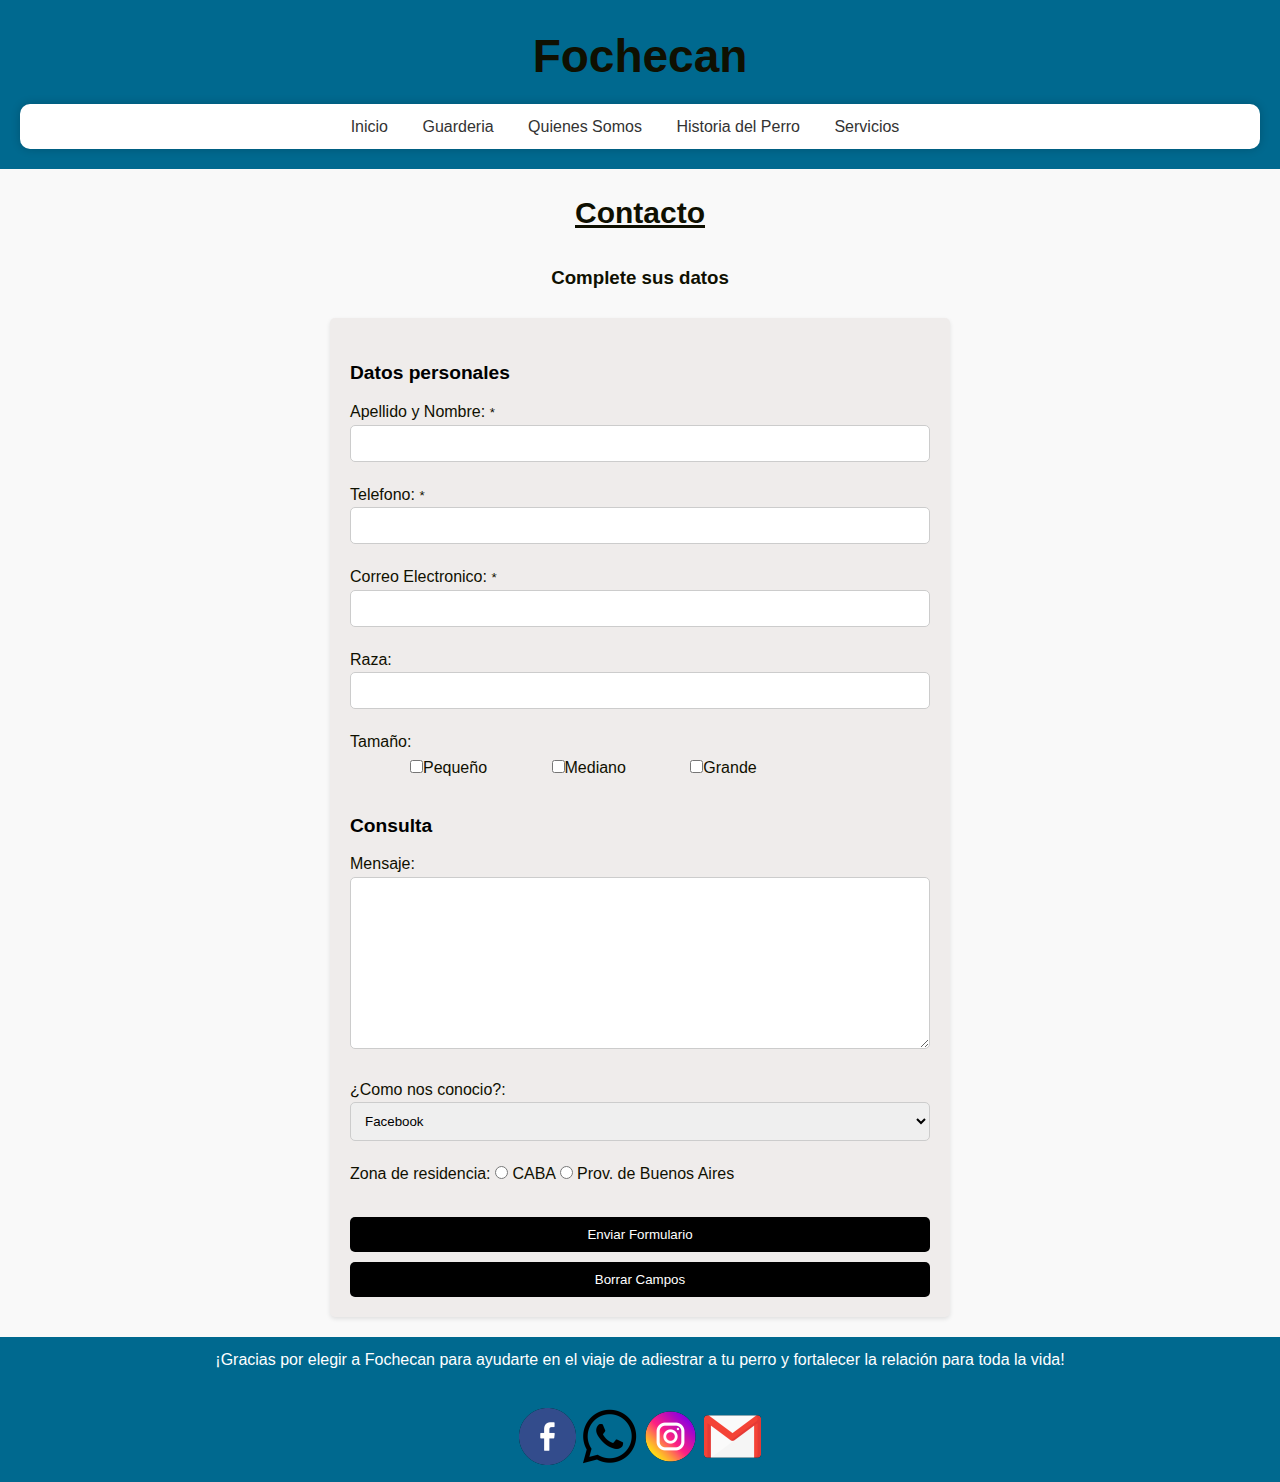
==== Pages/Contactos.html @ 6656d1fd "cambios en index, contacto, head de todas las pag" ====
<!DOCTYPE html>
<html lang="en">
<head>
    <meta charset="UTF-8">
    <meta name="viewport" content="width=device-width, initial-scale=1.0">
    <link rel="stylesheet" type="text/css" href="/Css/style.css" media="screen">
    <title>Contacto</title>
    <link rel="icon" href="/logo/icon.png">
    <!-- valido formulario ----------------->
    <script type="text/javascript">
         document.addEventListener("DOMContentLoaded", function () {
        const formulario = document.getElementById('formulario');
        const mensajeError = document.getElementById('mensajeError');

        formulario.addEventListener('submit', function (evento) {
        evento.preventDefault(); // Previene el envío del formulario para poder validarlo con Javascript

        let nombre = document.getElementById('nombre').value;
        let telefono = document.getElementById('telef').value;
        let email = document.getElementById('email').value;
        // let categoria = document.getElementById('categoria').value;
        // let terminos = document.getElementById('terminos').checked;

        // Validación de los campos
        if (nombre.trim() === '') {
            mensajeError.innerText = 'El campo nombre no puede estar vacío.';
            return;
        }

        if (telefono.trim() === '') {
            mensajeError.innerText = 'El campo telefono no puede estar vacío';
            return;
        }

        if (email.trim() === '') {
            mensajeError.innerText = 'El campo email no puede estar vacío';
            return;
        }

        if (!validarEmail(email)) {
            mensajeError.innerText = 'El formato del email no es válido';
            return;
        }

        mensajeError.innerText = '';
         alert('Formulario enviado con éxito!');
        formulario.submit();
        });

        function validarEmail(email) {
        const re = /^(([^<>()\[\]\\.,;:\s@"]+(\.[^<>()\[\]\\.,;:\s@"]+)*)|(".+"))@((\[[0-9]{1,3}\.[0-9]{1,3}\.[0-9]{1,3}\.[0-9]{1,3}])|(([a-zA-Z\-0-9]+\.)+[a-zA-Z]{2,}))$/;
        return re.test(String(email).toLowerCase());
        }
        });

    </script>
</head>
<body>    
    <header>
        <h1>Fochecan</h1>        
        <nav>
            <ul>
                <li><a href="../Index.html">Inicio</a></li>
                <li><a href="/Pages/Guarderia.html"target="_blank">Guarderia</a></li>
                <li><a href="/Pages/Quienes.html"target="_blank">Quienes Somos</a></li>
                <li><a href="/Pages/Historia.html"target="_blank">Historia del Perro</a></li>
                <li><a href="/Pages/Servicios.html"target="_blank">Servicios</a></li>
            </ul>
        </nav>
    </header>    
    <main>
        <h2>Contacto</h2> <br>
        <h3>Complete sus datos</h3> <br>
        <form action="" method="" id="formulario">
            <fieldset>
                <legend><b>Datos personales</b></legend>
                
                <label for="apellido y nombre">Apellido y Nombre: <small>*</small>
                    <input type="text" name="apellido y nombre" id="nombre" size="10" maxlength="30">
                </label>
                <label>
                    <label for="telefono">Telefono: <small>*</small>
                    <input type="text" name="telefono" id="telef" size="10" maxlength="25" >
                </label>
                <label>
                    <label for="correo electronico"> Correo Electronico: <small>*</small>
                        <input type="text" name="correoElecronico" id="email" size="10" maxlength="30">
                    </label>
                <label for="raza"> Raza:
                    <input type="text" name="raza" id="raza" size="10" maxlength="30">
                </label>
                <label for="tamaño" id="tamaño">Tamaño:
                        <br />
                    <input name="peque" type="checkbox" />Pequeño
                    
                    <input name="mediano" type="checkbox" />Mediano
    
                    <input name="grande" type="checkbox" />Grande
                </label>
            </fieldset>
            <fieldset>
                <legend><b>Consulta</b></legend>
                <label for="mensaje"> Mensaje:
                    <textarea name="mensaje" id="mensaje" cols="30" rows="10"></textarea>
                </label>
                <label for="conocio">¿Como nos conocio?:
                    <select name="conocio" id="conocio">
                        <option value="1">Facebook</option>
                        <option value="2">Instagram</option>
                        <option value="3">Google</option>
                        <option value="4">Recomendacion</option>
                        <option value="5">Otras Redes Sociales</option>
                    </select>
                </label>
                <label for="residencia"> Zona de residencia:
                    <input type="radio" name="residencia" id="residencia" value="1"> CABA
                    <input type="radio" name="residencia" id="residencia" value="2"> Prov. de Buenos Aires
                </label> 
            </fieldset>
            <p id="mensajeError"></p>
            <input type="submit" value="Enviar Formulario" id="send">
            <input type="reset" value="Borrar Campos">
        </form>
    </main>
    <footer>
        <p>¡Gracias por elegir a Fochecan para ayudarte en el viaje de adiestrar a tu perro y fortalecer la relación para toda la vida!</p>
        <div class="social-links"><br>
            <a href="https://www.facebook.com/" target="_blank" rel="noopener noreferrer"><img src="../logo/facebook.png" alt="Facebook"></a>
            <a href="https://wa.me/" target="_blank" rel="noopener noreferrer"><img src="../logo/whatsapp.png" alt="Whatsapp"></a>
            <a href="https://www.instagram.com/" target="_blank" rel="noopener noreferrer"><img src="../logo/instagram.png" alt="Instagram"></a>
            <a href="https://www.gmail.com/" target="_blank" rel="noopener noreferrer"><img src="../logo/gmail.png" alt="Gmail"></a>
        </div>
    </footer>    
</body>
</html>
---- Css/style.css ----
/* Global Styles */

* {
    box-sizing: border-box;
    margin: 0;
    padding: 0;
  }
  
  body {
    font-family: Arial, sans-serif;
    line-height: 1.6;
    color: #333;
    background-color: #f9f9f9;
  }
  
  h1, h2, h3 {
    font-weight: bold;
    text-align: center;
    color: #0f1001;
    
  }
  
  h1 {
    font-size: 46px;
  }
  
  h2 {
    font-size: 30px;
    text-decoration: underline;
  }
  
  ul {
    list-style: none;
    margin: 0;
    padding: 0;
  }
  li {
    display: inline-block;
    margin-right: 20px;
  }
  
  a {
    text-decoration: none;
    color: #00698f;
  }
  
  a:hover {
    color: #0099cc;
  }
  
  /* Header Styles */
  
  header {
    background-color: #00698f;
    padding: 20px;
    text-align: center;
    color: #fff;
  }
  
  header h1 {
    margin-bottom: 10px;
  }
  
  nav ul {
    margin: 0 auto;
    padding: 10px;
    background-color: #fff;
    border-radius: 10px;
    box-shadow: 0 0 10px rgba(0, 0, 0, 0.2);
  }
  
  nav li {
    margin-right: 30px;
  }
  
  nav a {
    color: #333;
  }
  
  nav a:hover {
    color: #00698f;
  }
  
  /* Main Styles */
  
  main {
    display: flex;
    flex-direction: column;
    align-items: center;
    padding: 20px;
  }
  main article {
    font-family: Arial, sans-serif;
    line-height: 1.6;
    color: #333;
    margin-bottom: 2rem;
    padding: 1rem;
    border: 1px solid #ddd;
    border-radius: 5px;
    background-color: #f9f9f9;
  }
  
  main article h2 {
    font-size: 2rem;
    margin-top: 0;
    margin-bottom: 1rem;
  }
  
  main article div {
    display: flex;
    justify-content: space-around;
    flex-wrap: wrap;
  }
  
  main article div {
    flex-basis: calc(20% - 1rem);
    margin-bottom: 1rem;
  }
  
  main article div img {
    width: 100%;
    height: auto;
    border-radius: 5px;
    margin-bottom: 0.5rem;
  }
  
  main article div p {
    margin: 0;
  }
  
  @media (max-width: 768px) {
    main article div div {
      flex-basis: calc(50% - 1rem);
    }
  }
  
  @media (max-width: 480px) {
    main article div div {
      flex-basis: 100%;
    }
  }
  .image-container {
    width: 100%; 
    height: 200px; 
    overflow: hidden; 
  }
  
  .image-container img {
    width: 100%; 
    height: 100%; 
    object-fit: cover; 
  }
  article {
    margin-bottom: 20px;
  }
  article p {
    margin-bottom: 20px;
  }
  form {
    width: 50%;
    margin: 0 auto;
    padding: 20px;
    background-color: #efeceb;
    box-shadow: 0 2px 4px rgba(0, 0, 0, 0.1);
    border-radius: 5px;
  }
  
  fieldset {
    margin: 20px 0;
    border: none;
  }
  
  legend {
    font-size: 1.2em;
    font-weight: bold;
    margin-bottom: 10px;
    color: rgb(0, 0, 0);
  }
  
  label {
    display: block;
    margin-bottom: 10px;
    color: #0f1001;
  }
  
  input[type="text"],
  input[type="date"],
  input[type="email"],
  input[type="tel"] {
    width: 100%;
    padding: 10px;
    border: 1px solid #ccc;
    border-radius: 5px;
    box-sizing: border-box;
    margin-bottom: 10px;
  }
  
  select {
    width: 100%;
    padding: 10px;
    border: 1px solid #ccc;
    border-radius: 5px;
    box-sizing: border-box;
    margin-bottom: 10px;
  }
  
  textarea {
    width: 100%;
    padding: 10px;
    border: 1px solid #ccc;
    border-radius: 5px;
    box-sizing: border-box;
    margin-bottom: 10px;
  }
  
  input[type="submit"],
  input[type="reset"] {
    width: 100%;
    padding: 10px;
    background-color: rgb(0, 0, 0);
    color: #fff;
    border: none;
    border-radius: 5px;
    cursor: pointer;
    transition-duration: 0.6s;
  }
  
  input[type="submit"]:hover,
  input[type="reset"]:hover {
    background-color: rgb(88, 94, 146);
  }
  
  /* Footer Styles */
  
  footer {
    background-color: #00698f;
    padding: 10px;
    text-align: center;
    color: #fff;
  }
  
  footer p {
    margin-bottom: 10px;
  }

  #mensajeError {
    font-weight: bold;
    color: rgb(255, 0, 0);
    text-align: center;
  }

  #tamaño input {
  margin-left: 60px; 
  }
  #send {
    margin-bottom: 10px;
  }

  #anima{
    animation-duration: 6s;
    animation-name: slidein;
  }
  @keyframes slidein {
    from {
      margin-left: 80%;
      width: 100%;
    }
  
    to {
      margin-left: 0%;
      width: 100%;
    }
  }
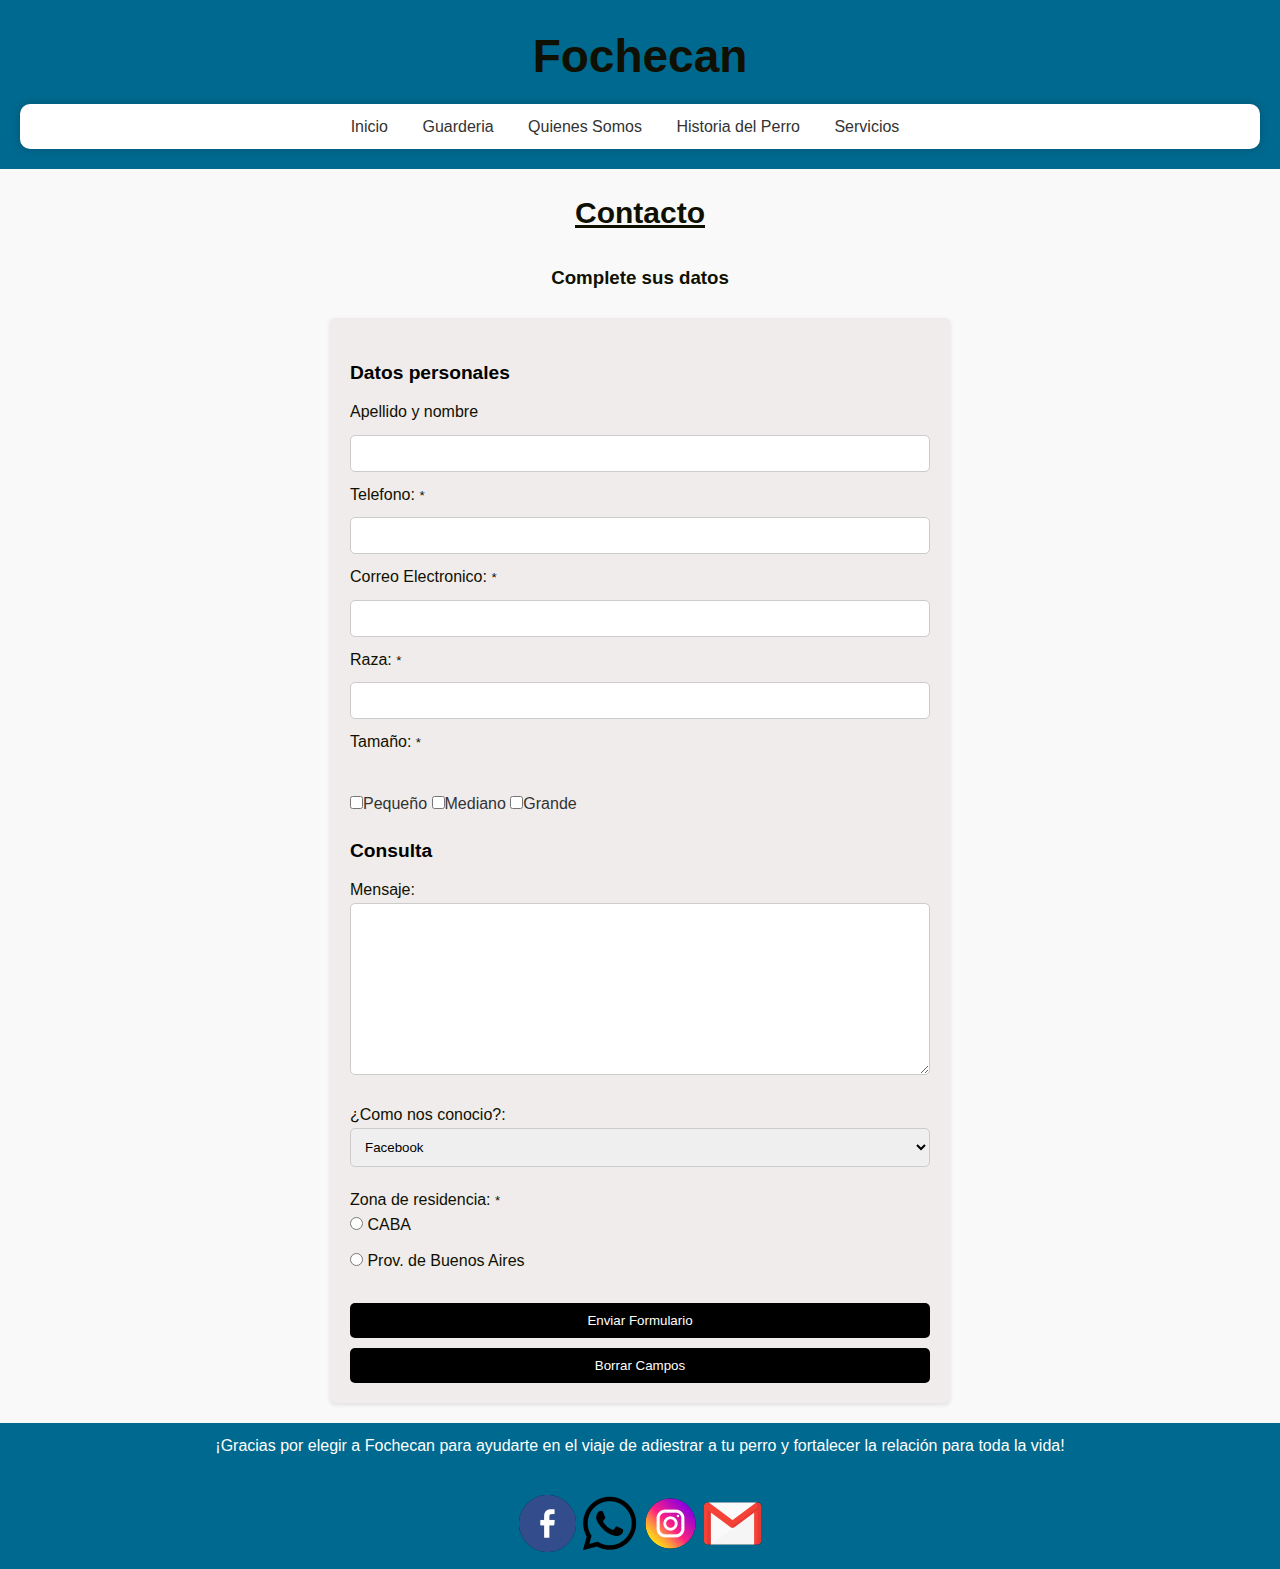
==== commit 484be753: "Update Contactos.html" ====
--- a/Pages/Contactos.html
+++ b/Pages/Contactos.html
@@ -6,33 +6,30 @@
     <link rel="stylesheet" type="text/css" href="/Css/style.css" media="screen">
     <title>Contacto</title>
     <link rel="icon" href="/logo/icon.png">
-    <!-- valido formulario ----------------->
-    <script type="text/javascript">
+    <!-- valido formulario -->
+    <script>
          document.addEventListener("DOMContentLoaded", function () {
         const formulario = document.getElementById('formulario');
         const mensajeError = document.getElementById('mensajeError');
 
         formulario.addEventListener('submit', function (evento) {
-        evento.preventDefault(); // Previene el envío del formulario para poder validarlo con Javascript
+        evento.preventDefault(); 
 
         let nombre = document.getElementById('nombre').value;
         let telefono = document.getElementById('telef').value;
         let email = document.getElementById('email').value;
-        // let categoria = document.getElementById('categoria').value;
-        // let terminos = document.getElementById('terminos').checked;
-
-        // Validación de los campos
-        if (nombre.trim() === '') {
+                
+        if (nombre.trim(nombre) === '') {
             mensajeError.innerText = 'El campo nombre no puede estar vacío.';
             return;
         }
 
-        if (telefono.trim() === '') {
+        if (telefono.trim(telefono) === '') {
             mensajeError.innerText = 'El campo telefono no puede estar vacío';
             return;
         }
 
-        if (email.trim() === '') {
+        if (email.trim(email) === '') {
             mensajeError.innerText = 'El campo email no puede estar vacío';
             return;
         }
@@ -61,42 +58,38 @@
         <nav>
             <ul>
                 <li><a href="../Index.html">Inicio</a></li>
-                <li><a href="/Pages/Guarderia.html"target="_blank">Guarderia</a></li>
-                <li><a href="/Pages/Quienes.html"target="_blank">Quienes Somos</a></li>
-                <li><a href="/Pages/Historia.html"target="_blank">Historia del Perro</a></li>
-                <li><a href="/Pages/Servicios.html"target="_blank">Servicios</a></li>
+                <li><a href="/Pages/Guarderia.html" >Guarderia</a></li>
+                <li><a href="/Pages/Quienes.html" >Quienes Somos</a></li>
+                <li><a href="/Pages/Historia.html" >Historia del Perro</a></li>
+                <li><a href="/Pages/Servicios.html" >Servicios</a></li>
             </ul>
         </nav>
     </header>    
     <main>
         <h2>Contacto</h2> <br>
         <h3>Complete sus datos</h3> <br>
-        <form action="" method="" id="formulario">
+        <form action="#" method="post" id="formulario">
             <fieldset>
-                <legend><b>Datos personales</b></legend>
+                <legend><b>Datos personales</b></legend>               
+                    <label for="apellido-y-nombre"> Apellido y nombre</label>
+                    <input id="apellido-y-nombre" type="text" size="10" maxlength="30">
                 
-                <label for="apellido y nombre">Apellido y Nombre: <small>*</small>
-                    <input type="text" name="apellido y nombre" id="nombre" size="10" maxlength="30">
-                </label>
-                <label>
-                    <label for="telefono">Telefono: <small>*</small>
-                    <input type="text" name="telefono" id="telef" size="10" maxlength="25" >
-                </label>
-                <label>
-                    <label for="correo electronico"> Correo Electronico: <small>*</small>
-                        <input type="text" name="correoElecronico" id="email" size="10" maxlength="30">
-                    </label>
-                <label for="raza"> Raza:
+                <label for="telefono"> Telefono: <small>*</small></label>
+                    <input type="text" name="telefono" id="telefono" size="10" maxlength="25">
+
+                    <label for="correo-electronico"> Correo Electronico: <small>*</small></label>
+                    <input type="text" name="correo-electronico" id="correo-electronico" size="10" maxlength="30">
+
+                    <label for="raza"> Raza: <small>*</small></label>
                     <input type="text" name="raza" id="raza" size="10" maxlength="30">
-                </label>
-                <label for="tamaño" id="tamaño">Tamaño:
-                        <br />
-                    <input name="peque" type="checkbox" />Pequeño
+                <label  id="tamaño"> Tamaño: <small>*</small></label>
+                        <br>
+                    <input name="pequeño" type="checkbox" >Pequeño
                     
-                    <input name="mediano" type="checkbox" />Mediano
+                    <input name="mediano" type="checkbox" >Mediano
     
-                    <input name="grande" type="checkbox" />Grande
-                </label>
+                    <input name="grande" type="checkbox" >Grande 
+               
             </fieldset>
             <fieldset>
                 <legend><b>Consulta</b></legend>
@@ -112,10 +105,13 @@
                         <option value="5">Otras Redes Sociales</option>
                     </select>
                 </label>
-                <label for="residencia"> Zona de residencia:
-                    <input type="radio" name="residencia" id="residencia" value="1"> CABA
-                    <input type="radio" name="residencia" id="residencia" value="2"> Prov. de Buenos Aires
-                </label> 
+                <label>
+                    Zona de residencia: <small>*</small><br>
+                    <input type="radio" name="residencia" id="residencia_caba" value="1"> CABA
+                </label>
+                <label>
+                    <input type="radio" name="residencia" id="residencia_pba" value="2"> Prov. de Buenos Aires
+                </label>
             </fieldset>
             <p id="mensajeError"></p>
             <input type="submit" value="Enviar Formulario" id="send">
@@ -132,4 +128,4 @@
         </div>
     </footer>    
 </body>
-</html>+</html>
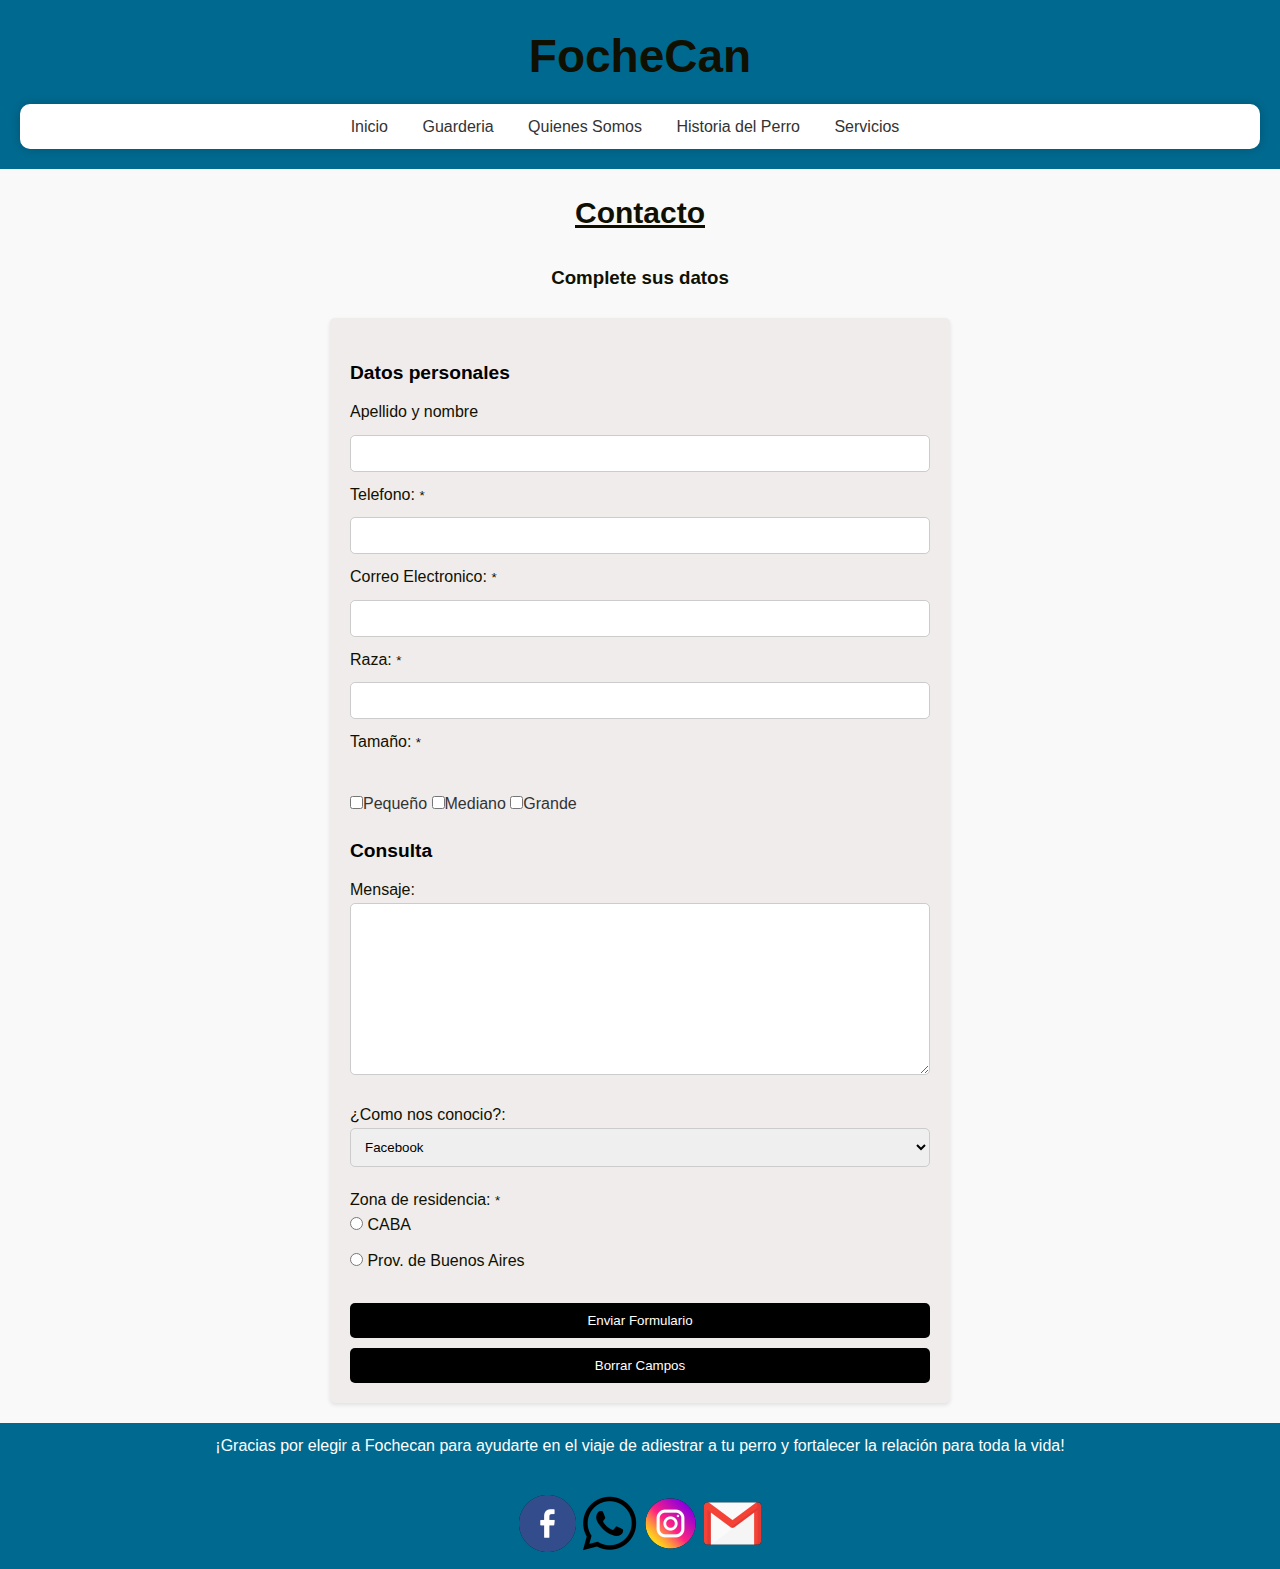
==== commit d64a29c3: "Update Contactos.html" ====
--- a/Pages/Contactos.html
+++ b/Pages/Contactos.html
@@ -54,7 +54,7 @@
 </head>
 <body>    
     <header>
-        <h1>Fochecan</h1>        
+        <h1>FocheCan</h1>        
         <nav>
             <ul>
                 <li><a href="../Index.html">Inicio</a></li>
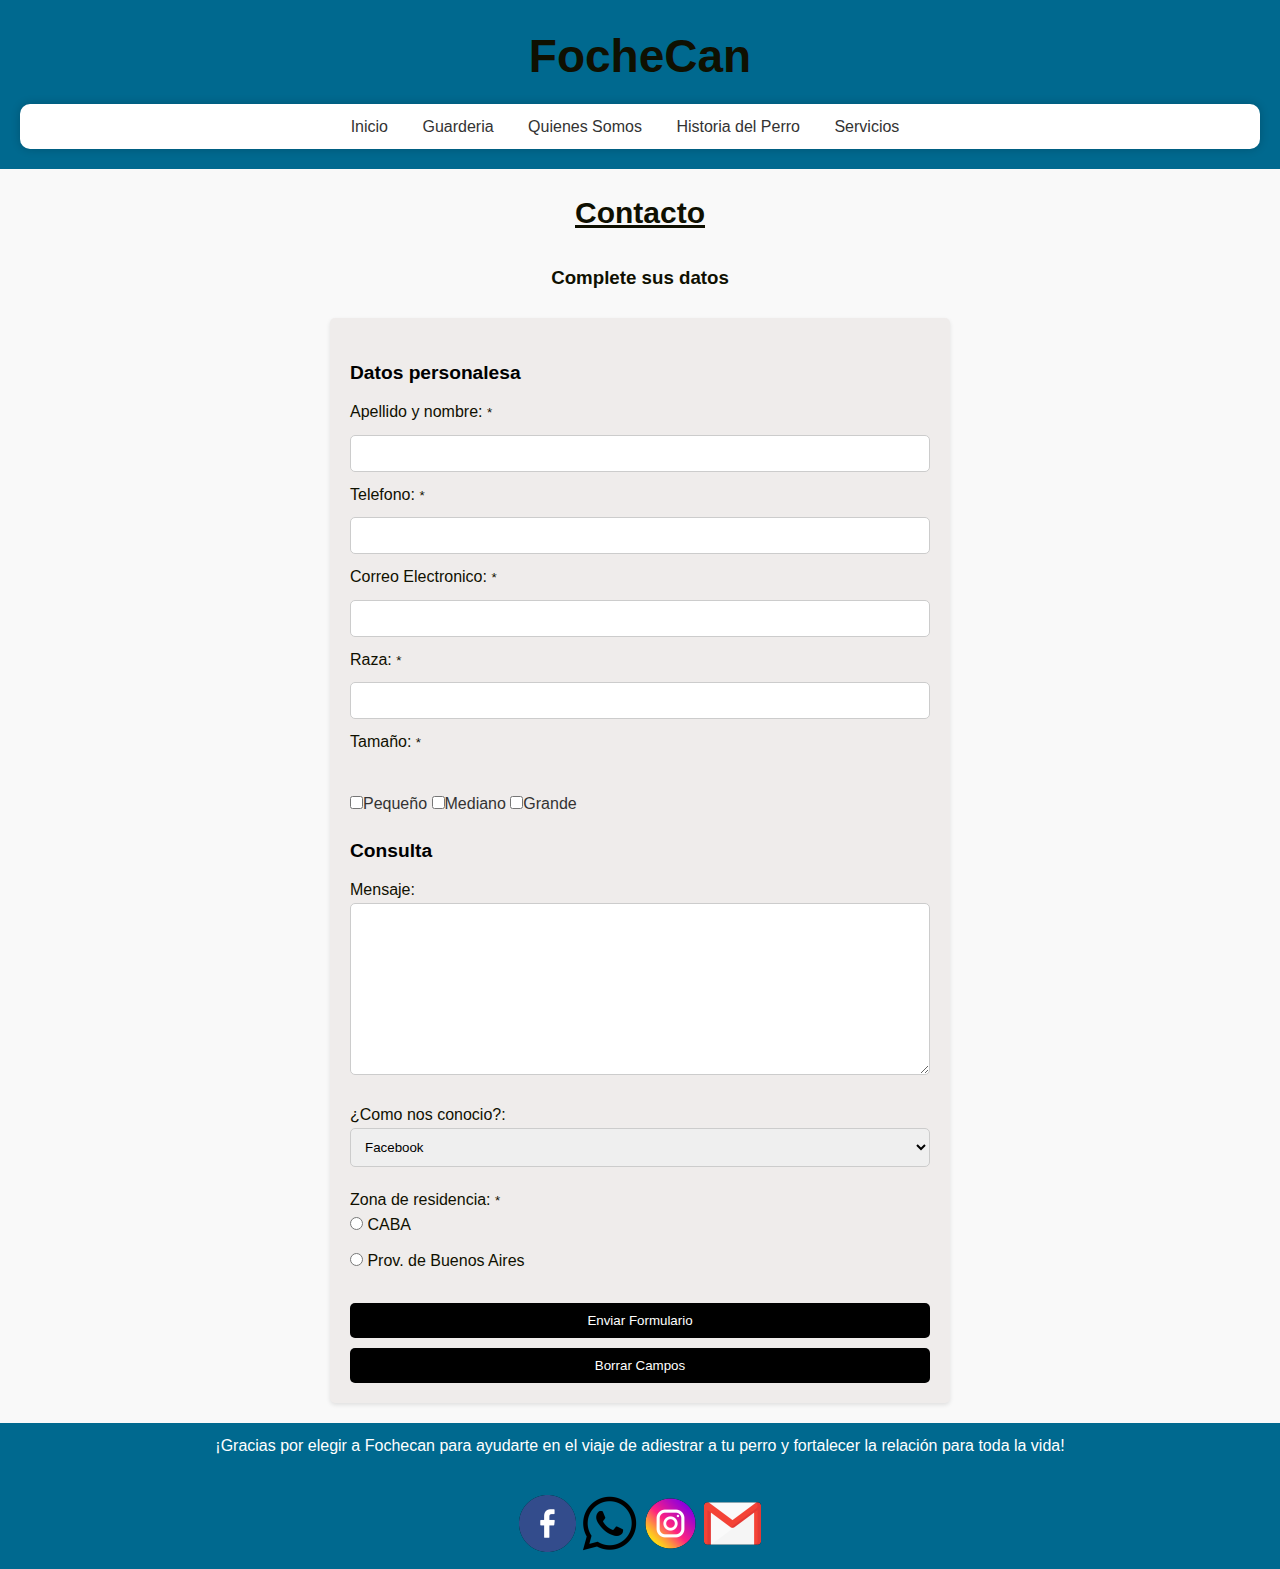
==== commit 53048fe8: "Update Contactos.html" ====
--- a/Pages/Contactos.html
+++ b/Pages/Contactos.html
@@ -65,20 +65,20 @@
             </ul>
         </nav>
     </header>    
-    <main>
+   <main>
         <h2>Contacto</h2> <br>
         <h3>Complete sus datos</h3> <br>
         <form action="#" method="post" id="formulario">
             <fieldset>
-                <legend><b>Datos personales</b></legend>               
-                    <label for="apellido-y-nombre"> Apellido y nombre</label>
-                    <input id="apellido-y-nombre" type="text" size="10" maxlength="30">
+                <legend><b>Datos personalesa</b></legend>               
+                    <label for="apellido-y-nombre"> Apellido y nombre: <small>*</small></label>
+                    <input id="apellido-y-nombre" type="text" size="10" maxlength="30" required>
                 
                 <label for="telefono"> Telefono: <small>*</small></label>
-                    <input type="text" name="telefono" id="telefono" size="10" maxlength="25">
+                    <input type="text" name="telefono" id="telefono" size="10" maxlength="25" required>
 
                     <label for="correo-electronico"> Correo Electronico: <small>*</small></label>
-                    <input type="text" name="correo-electronico" id="correo-electronico" size="10" maxlength="30">
+                    <input type="text" name="correo-electronico" id="correo-electronico" size="10" maxlength="30" required>
 
                     <label for="raza"> Raza: <small>*</small></label>
                     <input type="text" name="raza" id="raza" size="10" maxlength="30">
@@ -113,9 +113,35 @@
                     <input type="radio" name="residencia" id="residencia_pba" value="2"> Prov. de Buenos Aires
                 </label>
             </fieldset>
-            <p id="mensajeError"></p>
             <input type="submit" value="Enviar Formulario" id="send">
             <input type="reset" value="Borrar Campos">
+            <p id="mensajeError"></p>
+            <p id="mensajeExito"></p>
+  
+            <script>
+                const formulario = document.getElementById('formulario');
+                const mensajeError = document.getElementById('mensajeError');
+                const mensajeExito = document.getElementById('mensajeExito');
+            
+                formulario.addEventListener('submit', function(evento) {
+                  evento.preventDefault();
+                  const datos = new FormData(formulario);
+                  fetch('/enviar-mensaje.php', {
+                    method: 'POST',
+                    body: datos
+                  })
+                 .then(response => response.text())
+                 .then(mensaje => {
+                    mensajeExito.innerText = 'Muchas gracias, en breve nos comunicaremos con usted.';
+                    setTimeout(function() {
+                      window.location.href = "../Index.html";
+                    }, 2000);
+                  })
+                 .catch(error => {
+                    mensajeError.innerText = 'Error al enviar el mensaje. Intente nuevamente.';
+                  });
+                });
+              </script>
         </form>
     </main>
     <footer>
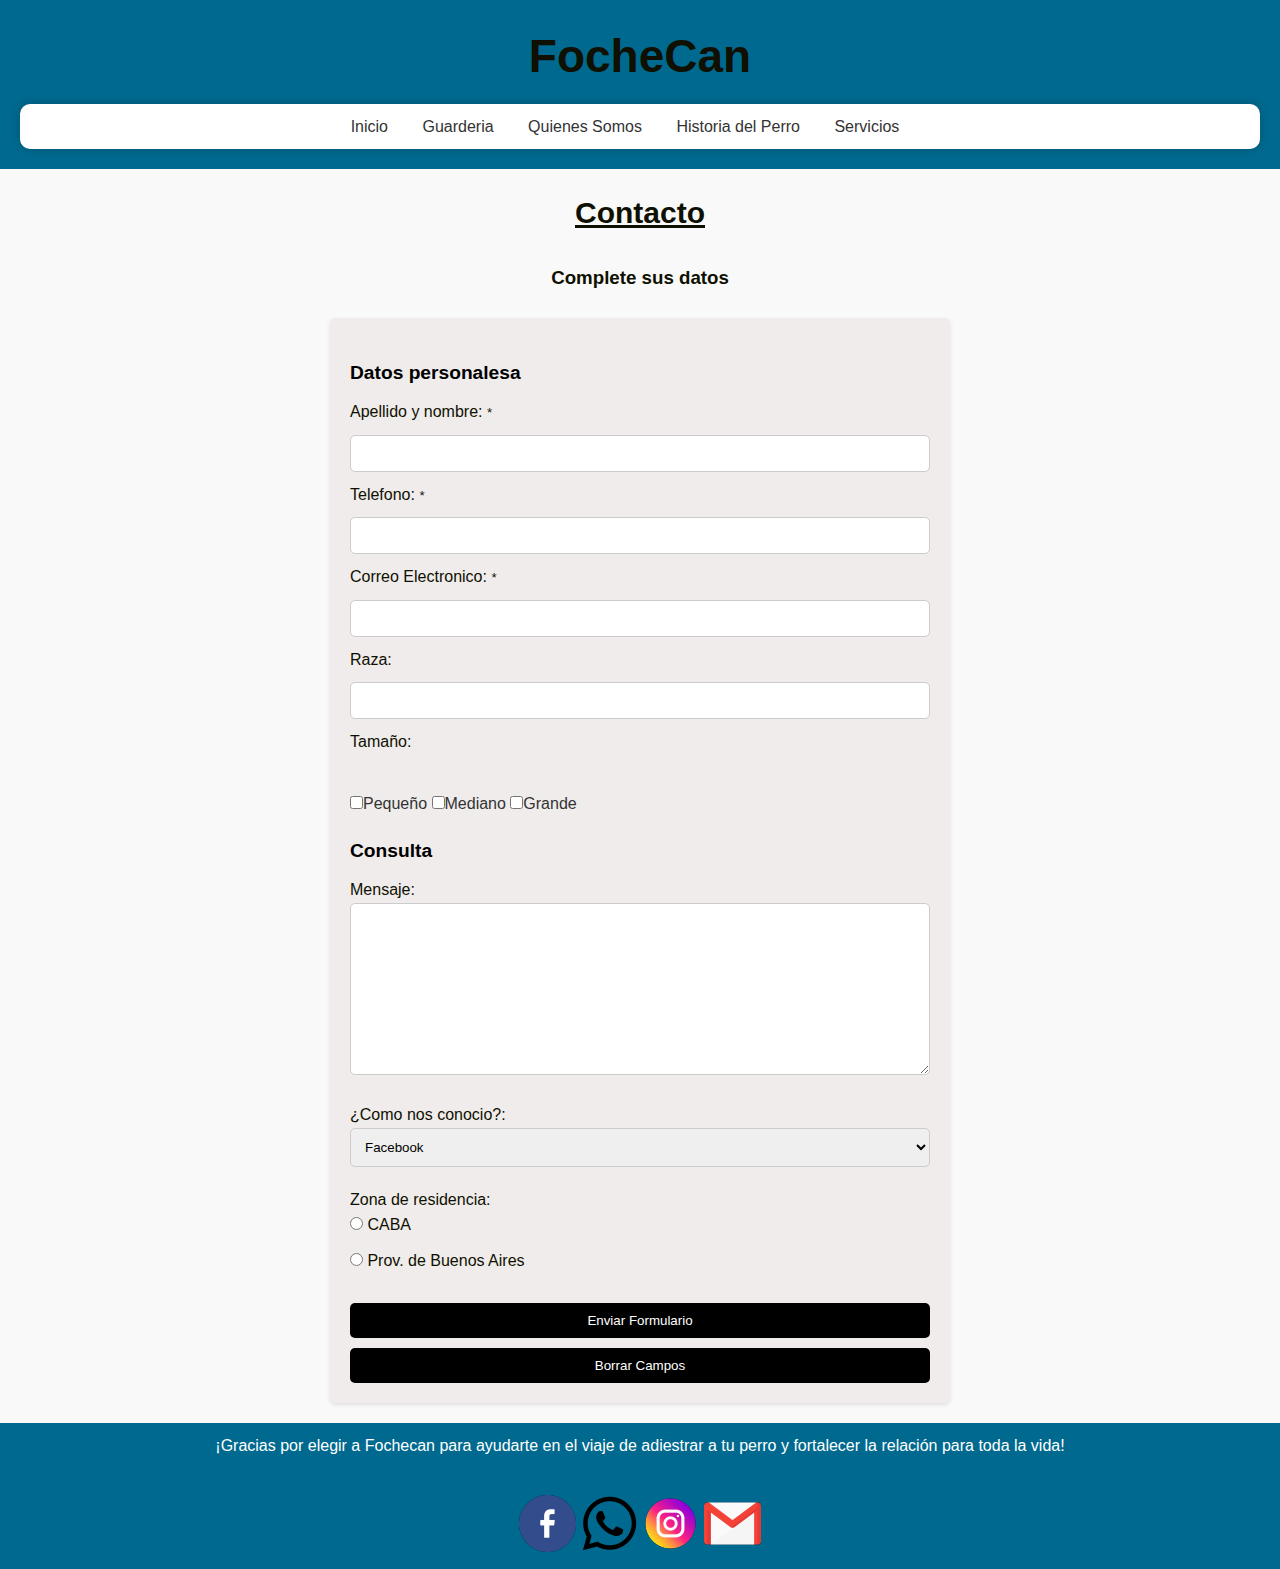
==== commit 1ed3d5a7: "Update Contactos.html" ====
--- a/Pages/Contactos.html
+++ b/Pages/Contactos.html
@@ -80,9 +80,9 @@
                     <label for="correo-electronico"> Correo Electronico: <small>*</small></label>
                     <input type="text" name="correo-electronico" id="correo-electronico" size="10" maxlength="30" required>
 
-                    <label for="raza"> Raza: <small>*</small></label>
+                    <label for="raza"> Raza: </label>
                     <input type="text" name="raza" id="raza" size="10" maxlength="30">
-                <label  id="tamaño"> Tamaño: <small>*</small></label>
+                <label  id="tamaño"> Tamaño: </label>
                         <br>
                     <input name="pequeño" type="checkbox" >Pequeño
                     
@@ -106,7 +106,7 @@
                     </select>
                 </label>
                 <label>
-                    Zona de residencia: <small>*</small><br>
+                    Zona de residencia: <br>
                     <input type="radio" name="residencia" id="residencia_caba" value="1"> CABA
                 </label>
                 <label>
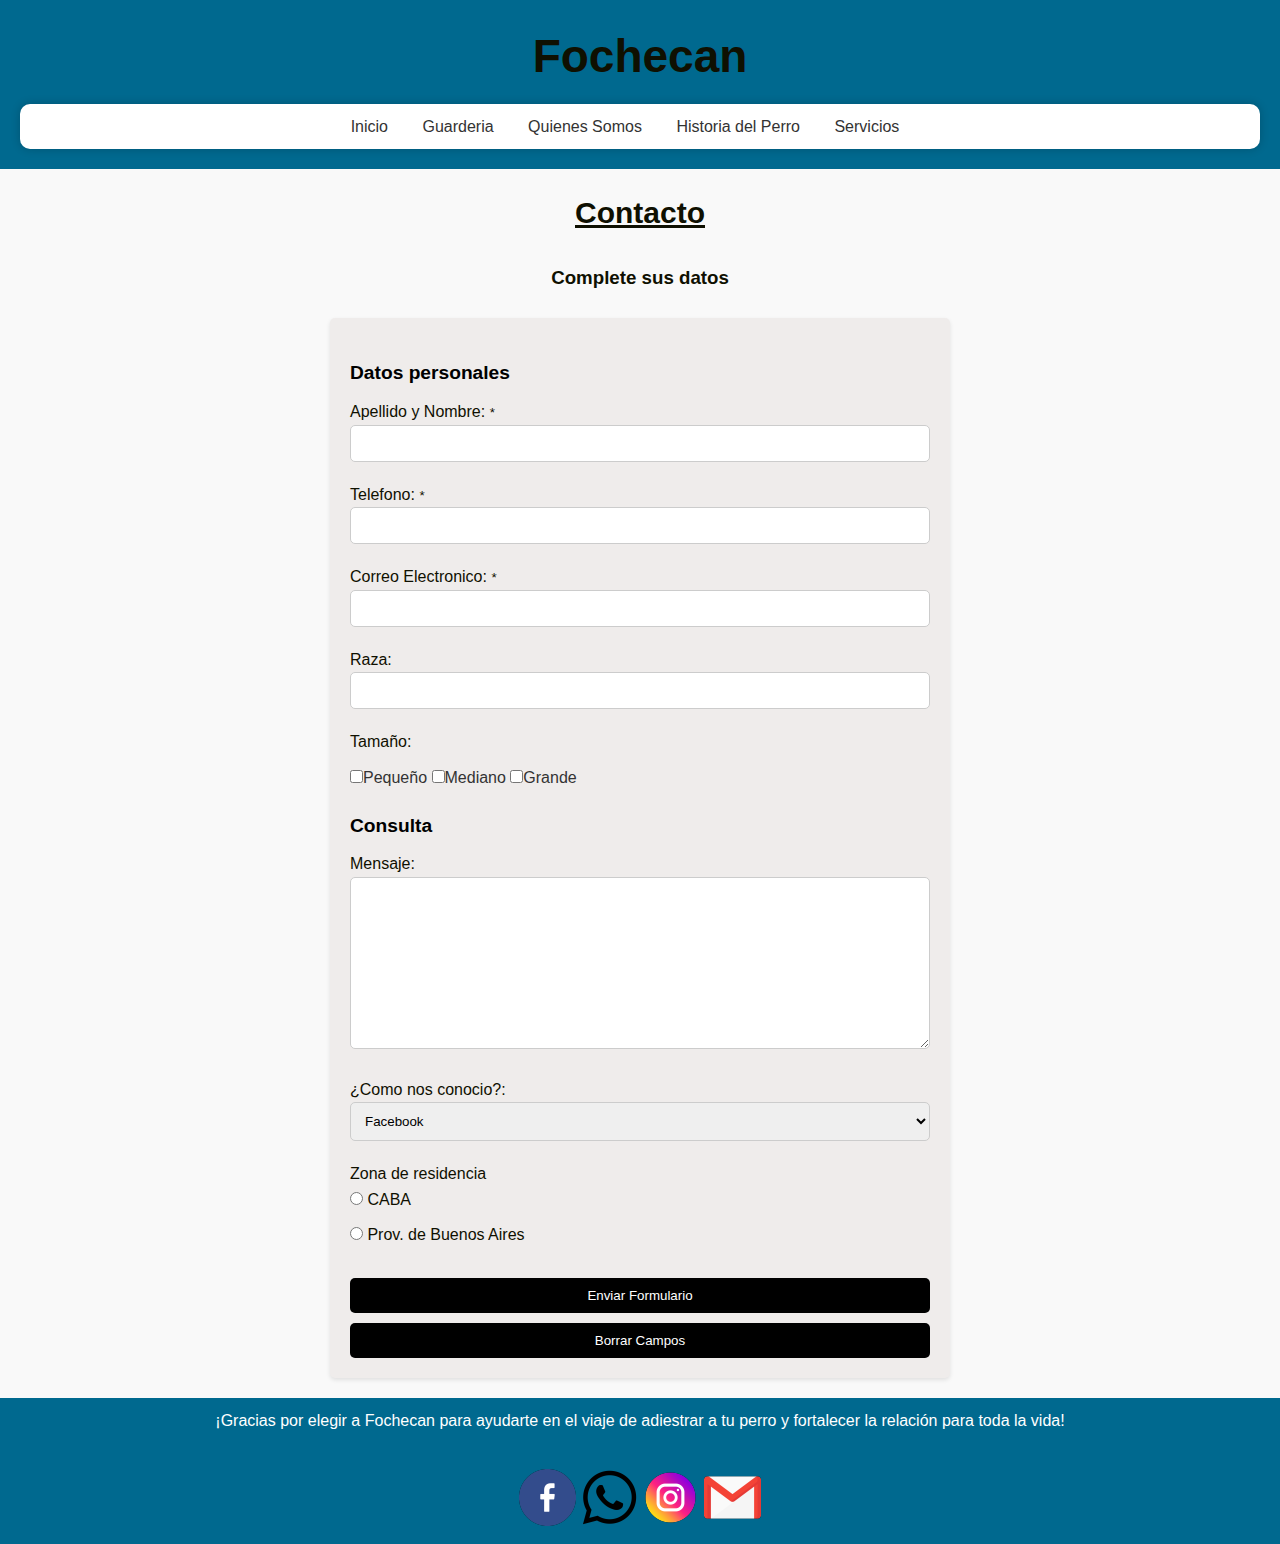
==== commit 16f878b3: "Add files via upload" ====
--- a/Pages/Contactos.html
+++ b/Pages/Contactos.html
@@ -1,157 +1,135 @@
-<!DOCTYPE html>
-<html lang="en">
-<head>
-    <meta charset="UTF-8">
-    <meta name="viewport" content="width=device-width, initial-scale=1.0">
-    <link rel="stylesheet" type="text/css" href="/Css/style.css" media="screen">
-    <title>Contacto</title>
-    <link rel="icon" href="/logo/icon.png">
-    <!-- valido formulario -->
-    <script>
-         document.addEventListener("DOMContentLoaded", function () {
-        const formulario = document.getElementById('formulario');
-        const mensajeError = document.getElementById('mensajeError');
-
-        formulario.addEventListener('submit', function (evento) {
-        evento.preventDefault(); 
-
-        let nombre = document.getElementById('nombre').value;
-        let telefono = document.getElementById('telef').value;
-        let email = document.getElementById('email').value;
-                
-        if (nombre.trim(nombre) === '') {
-            mensajeError.innerText = 'El campo nombre no puede estar vacío.';
-            return;
-        }
-
-        if (telefono.trim(telefono) === '') {
-            mensajeError.innerText = 'El campo telefono no puede estar vacío';
-            return;
-        }
-
-        if (email.trim(email) === '') {
-            mensajeError.innerText = 'El campo email no puede estar vacío';
-            return;
-        }
-
-        if (!validarEmail(email)) {
-            mensajeError.innerText = 'El formato del email no es válido';
-            return;
-        }
-
-        mensajeError.innerText = '';
-         alert('Formulario enviado con éxito!');
-        formulario.submit();
-        });
-
-        function validarEmail(email) {
-        const re = /^(([^<>()\[\]\\.,;:\s@"]+(\.[^<>()\[\]\\.,;:\s@"]+)*)|(".+"))@((\[[0-9]{1,3}\.[0-9]{1,3}\.[0-9]{1,3}\.[0-9]{1,3}])|(([a-zA-Z\-0-9]+\.)+[a-zA-Z]{2,}))$/;
-        return re.test(String(email).toLowerCase());
-        }
-        });
-
-    </script>
-</head>
-<body>    
-    <header>
-        <h1>FocheCan</h1>        
-        <nav>
-            <ul>
-                <li><a href="../Index.html">Inicio</a></li>
-                <li><a href="/Pages/Guarderia.html" >Guarderia</a></li>
-                <li><a href="/Pages/Quienes.html" >Quienes Somos</a></li>
-                <li><a href="/Pages/Historia.html" >Historia del Perro</a></li>
-                <li><a href="/Pages/Servicios.html" >Servicios</a></li>
-            </ul>
-        </nav>
-    </header>    
-   <main>
-        <h2>Contacto</h2> <br>
-        <h3>Complete sus datos</h3> <br>
-        <form action="#" method="post" id="formulario">
-            <fieldset>
-                <legend><b>Datos personalesa</b></legend>               
-                    <label for="apellido-y-nombre"> Apellido y nombre: <small>*</small></label>
-                    <input id="apellido-y-nombre" type="text" size="10" maxlength="30" required>
-                
-                <label for="telefono"> Telefono: <small>*</small></label>
-                    <input type="text" name="telefono" id="telefono" size="10" maxlength="25" required>
-
-                    <label for="correo-electronico"> Correo Electronico: <small>*</small></label>
-                    <input type="text" name="correo-electronico" id="correo-electronico" size="10" maxlength="30" required>
-
-                    <label for="raza"> Raza: </label>
-                    <input type="text" name="raza" id="raza" size="10" maxlength="30">
-                <label  id="tamaño"> Tamaño: </label>
-                        <br>
-                    <input name="pequeño" type="checkbox" >Pequeño
-                    
-                    <input name="mediano" type="checkbox" >Mediano
-    
-                    <input name="grande" type="checkbox" >Grande 
-               
-            </fieldset>
-            <fieldset>
-                <legend><b>Consulta</b></legend>
-                <label for="mensaje"> Mensaje:
-                    <textarea name="mensaje" id="mensaje" cols="30" rows="10"></textarea>
-                </label>
-                <label for="conocio">¿Como nos conocio?:
-                    <select name="conocio" id="conocio">
-                        <option value="1">Facebook</option>
-                        <option value="2">Instagram</option>
-                        <option value="3">Google</option>
-                        <option value="4">Recomendacion</option>
-                        <option value="5">Otras Redes Sociales</option>
-                    </select>
-                </label>
-                <label>
-                    Zona de residencia: <br>
-                    <input type="radio" name="residencia" id="residencia_caba" value="1"> CABA
-                </label>
-                <label>
-                    <input type="radio" name="residencia" id="residencia_pba" value="2"> Prov. de Buenos Aires
-                </label>
-            </fieldset>
-            <input type="submit" value="Enviar Formulario" id="send">
-            <input type="reset" value="Borrar Campos">
-            <p id="mensajeError"></p>
-            <p id="mensajeExito"></p>
-  
-            <script>
-                const formulario = document.getElementById('formulario');
-                const mensajeError = document.getElementById('mensajeError');
-                const mensajeExito = document.getElementById('mensajeExito');
-            
-                formulario.addEventListener('submit', function(evento) {
-                  evento.preventDefault();
-                  const datos = new FormData(formulario);
-                  fetch('/enviar-mensaje.php', {
-                    method: 'POST',
-                    body: datos
-                  })
-                 .then(response => response.text())
-                 .then(mensaje => {
-                    mensajeExito.innerText = 'Muchas gracias, en breve nos comunicaremos con usted.';
-                    setTimeout(function() {
-                      window.location.href = "../Index.html";
-                    }, 2000);
-                  })
-                 .catch(error => {
-                    mensajeError.innerText = 'Error al enviar el mensaje. Intente nuevamente.';
-                  });
-                });
-              </script>
-        </form>
-    </main>
-    <footer>
-        <p>¡Gracias por elegir a Fochecan para ayudarte en el viaje de adiestrar a tu perro y fortalecer la relación para toda la vida!</p>
-        <div class="social-links"><br>
-            <a href="https://www.facebook.com/" target="_blank" rel="noopener noreferrer"><img src="../logo/facebook.png" alt="Facebook"></a>
-            <a href="https://wa.me/" target="_blank" rel="noopener noreferrer"><img src="../logo/whatsapp.png" alt="Whatsapp"></a>
-            <a href="https://www.instagram.com/" target="_blank" rel="noopener noreferrer"><img src="../logo/instagram.png" alt="Instagram"></a>
-            <a href="https://www.gmail.com/" target="_blank" rel="noopener noreferrer"><img src="../logo/gmail.png" alt="Gmail"></a>
-        </div>
-    </footer>    
-</body>
-</html>
+<!DOCTYPE html>
+<html lang="en">
+<head>
+    <meta charset="UTF-8">
+    <meta name="viewport" content="width=device-width, initial-scale=1.0">
+    <link rel="stylesheet" type="text/css" href="/Css/style.css" media="screen">
+    <title>Contacto</title>
+    <link rel="icon" href="/logo/icon.png">
+    <!-- valido formulario ----------------->
+    <script type="text/javascript">
+         document.addEventListener("DOMContentLoaded", function () {
+        const formulario = document.getElementById('formulario');
+        const mensajeError = document.getElementById('mensajeError');
+
+        formulario.addEventListener('submit', function (evento) {
+        evento.preventDefault(); // Previene el envío del formulario para poder validarlo con Javascript
+
+        let nombre = document.getElementById('nombre').value;
+        let telefono = document.getElementById('telef').value;
+        let email = document.getElementById('email').value;
+
+
+        // Validación de los campos
+        if (nombre.trim() === '') {
+            mensajeError.innerText = 'El campo nombre no puede estar vacío.';
+            return;
+        }
+
+        if (telefono.trim() === '') {
+            mensajeError.innerText = 'El campo telefono no puede estar vacío';
+            return;
+        }
+
+        if (email.trim() === '') {
+            mensajeError.innerText = 'El campo email no puede estar vacío';
+            return;
+        }
+
+        if (!validarEmail(email)) {
+            mensajeError.innerText = 'El formato del email no es válido';
+            return;
+        }
+
+        mensajeError.innerText = '';
+        alert('Formulario enviado con éxito!');
+        formulario.submit();
+        });
+
+        function validarEmail(email) {
+        const re = /^(([^<>()\[\]\\.,;:\s@"]+(\.[^<>()\[\]\\.,;:\s@"]+)*)|(".+"))@((\[[0-9]{1,3}\.[0-9]{1,3}\.[0-9]{1,3}\.[0-9]{1,3}])|(([a-zA-Z\-0-9]+\.)+[a-zA-Z]{2,}))$/;
+        return re.test(String(email).toLowerCase());
+        }
+        });
+
+    </script>
+</head>
+<body>    
+    <header>
+        <h1>Fochecan</h1>        
+        <nav>
+            <ul>
+                <li><a href="../Index.html">Inicio</a></li>
+                <li><a href="/Pages/Guarderia.html">Guarderia</a></li>
+                <li><a href="/Pages/Quienes.html">Quienes Somos</a></li>
+                <li><a href="/Pages/Historia.html">Historia del Perro</a></li>
+                <li><a href="/Pages/Servicios.html">Servicios</a></li>
+            </ul>
+        </nav>
+    </header>    
+    <main>
+        <h2>Contacto</h2> <br>
+        <h3>Complete sus datos</h3> <br>
+        <form id="formulario">
+            <fieldset>
+                <legend><b>Datos personales</b></legend>
+                
+                <label for="nombre">Apellido y Nombre: <small>*</small>
+                    <input type="text" name="apellido-nombre" id="nombre" size="10" maxlength="30">
+                </label>
+                
+                <label for="telef">Telefono: <small>*</small>
+                    <input type="text" name="telefono" id="telef" size="10" maxlength="25" >
+                </label>
+                <label for="email"> Correo Electronico: <small>*</small>
+                        <input type="text" name="correoElecronico" id="email" size="10" maxlength="30">
+                </label>
+                <label for="raza"> Raza:
+                    <input type="text" name="raza" id="raza" size="10" maxlength="30">
+                </label>
+                <label id="tamaño">Tamaño:</label>
+                        
+                    <input name="peque" type="checkbox">Pequeño
+                    
+                    <input name="mediano" type="checkbox">Mediano
+    
+                    <input name="grande" type="checkbox">Grande
+                
+            </fieldset>
+            <fieldset>
+                <legend><b>Consulta</b></legend>
+                <label for="mensaje"> Mensaje:
+                    <textarea name="mensaje" id="mensaje" cols="30" rows="10"></textarea>
+                </label>
+                <label>¿Como nos conocio?:
+                    <select name="conocio" id="conocio">
+                        <option value="1">Facebook</option>
+                        <option value="2">Instagram</option>
+                        <option value="3">Google</option>
+                        <option value="4">Recomendacion</option>
+                        <option value="5">Otras Redes Sociales</option>
+                    </select>
+                </label>
+                <label> Zona de residencia<br>
+                    <input type="radio" name="residencia" id="caba" value="1"> CABA
+                </label>    
+                <label>
+                    <input type="radio" name="residencia" id="bsas" value="2"> Prov. de Buenos Aires
+                </label>
+            </fieldset>
+            <p id="mensajeError"></p>
+            <input type="submit" value="Enviar Formulario" id="send">
+            <input type="reset" value="Borrar Campos">
+        </form>
+    </main>
+    <footer>
+        <p>¡Gracias por elegir a Fochecan para ayudarte en el viaje de adiestrar a tu perro y fortalecer la relación para toda la vida!</p>
+        <div class="social-links"><br>
+            <a href="https://www.facebook.com/" target="_blank" rel="noopener noreferrer"><img src="../logo/facebook.png" alt="Facebook"></a>
+            <a href="https://wa.me/" target="_blank" rel="noopener noreferrer"><img src="../logo/whatsapp.png" alt="Whatsapp"></a>
+            <a href="https://www.instagram.com/" target="_blank" rel="noopener noreferrer"><img src="../logo/instagram.png" alt="Instagram"></a>
+            <a href="https://www.gmail.com/" target="_blank" rel="noopener noreferrer"><img src="../logo/gmail.png" alt="Gmail"></a>
+        </div>
+    </footer>    
+</body>
+</html>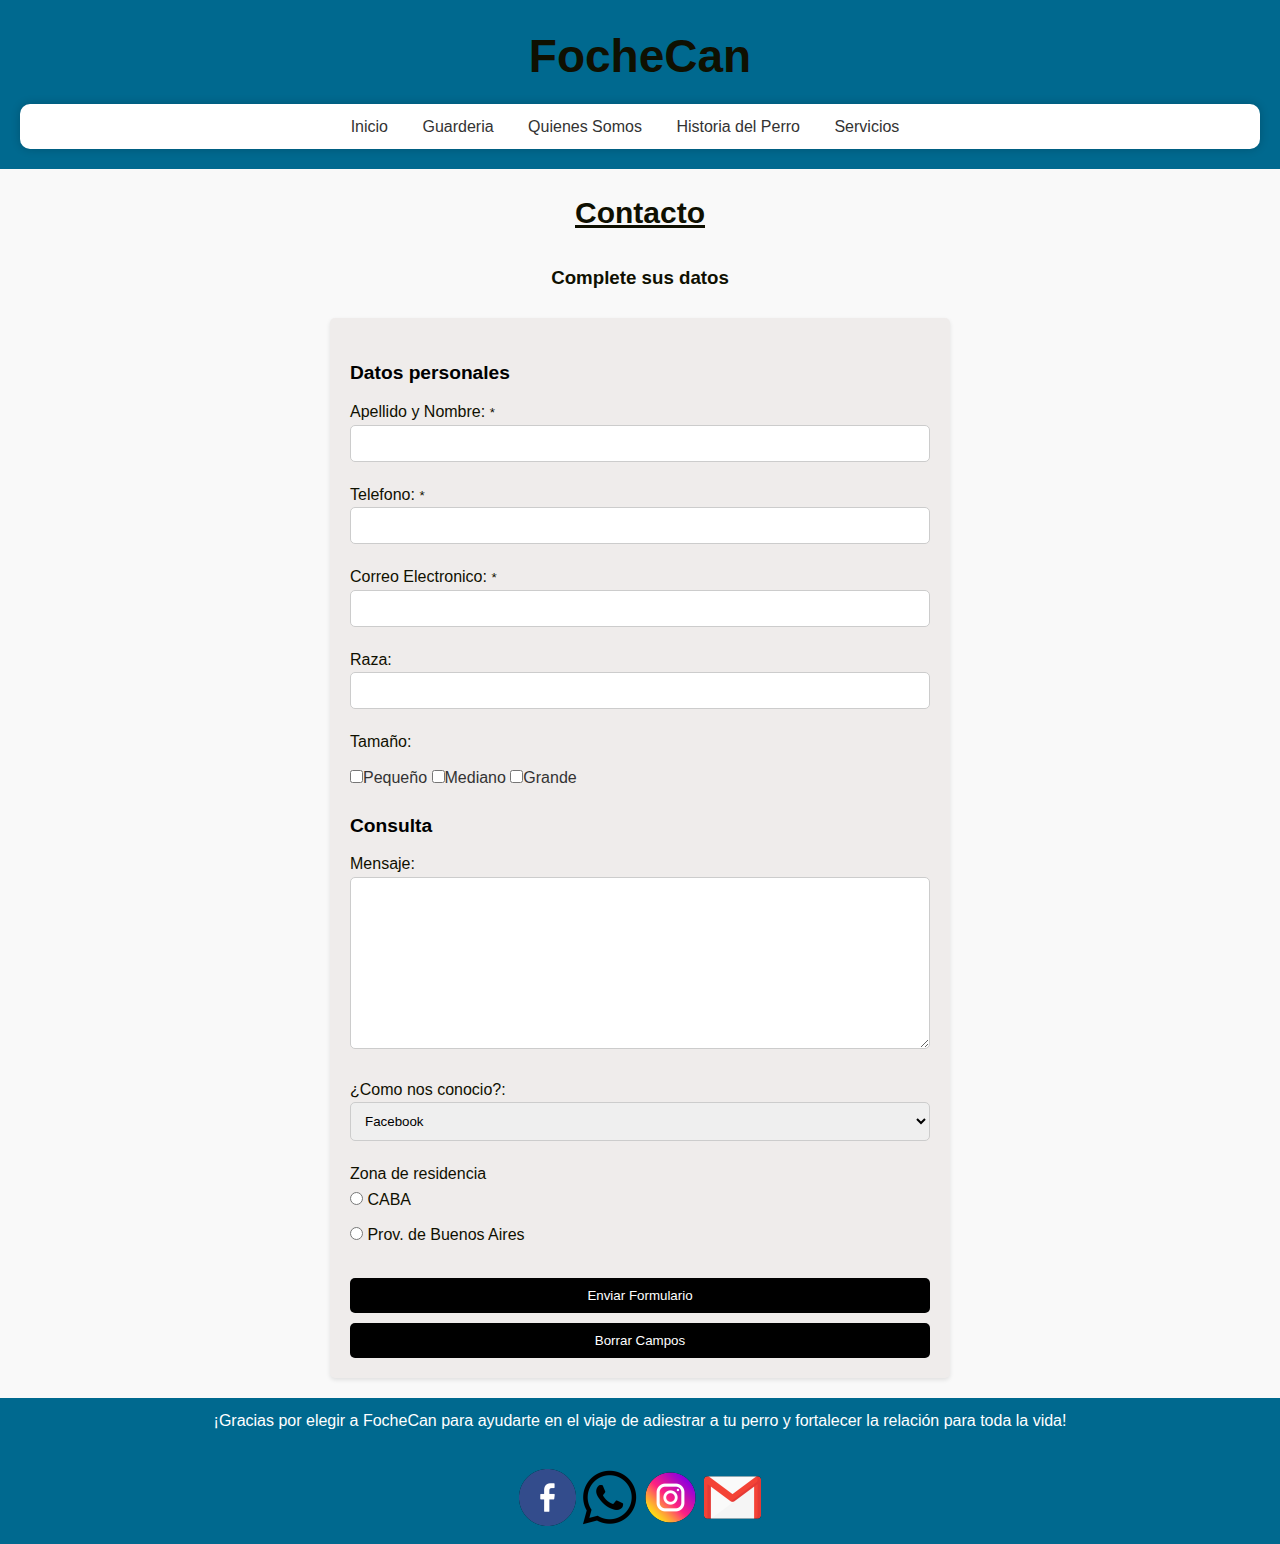
==== commit 3c731db9: "Update Contactos.html" ====
--- a/Pages/Contactos.html
+++ b/Pages/Contactos.html
@@ -13,7 +13,7 @@
         const mensajeError = document.getElementById('mensajeError');
 
         formulario.addEventListener('submit', function (evento) {
-        evento.preventDefault(); // Previene el envío del formulario para poder validarlo con Javascript
+        evento.preventDefault();
 
         let nombre = document.getElementById('nombre').value;
         let telefono = document.getElementById('telef').value;
@@ -56,7 +56,7 @@
 </head>
 <body>    
     <header>
-        <h1>Fochecan</h1>        
+        <h1>FocheCan</h1>        
         <nav>
             <ul>
                 <li><a href="../Index.html">Inicio</a></li>
@@ -123,7 +123,7 @@
         </form>
     </main>
     <footer>
-        <p>¡Gracias por elegir a Fochecan para ayudarte en el viaje de adiestrar a tu perro y fortalecer la relación para toda la vida!</p>
+        <p>¡Gracias por elegir a FocheCan para ayudarte en el viaje de adiestrar a tu perro y fortalecer la relación para toda la vida!</p>
         <div class="social-links"><br>
             <a href="https://www.facebook.com/" target="_blank" rel="noopener noreferrer"><img src="../logo/facebook.png" alt="Facebook"></a>
             <a href="https://wa.me/" target="_blank" rel="noopener noreferrer"><img src="../logo/whatsapp.png" alt="Whatsapp"></a>
@@ -132,4 +132,4 @@
         </div>
     </footer>    
 </body>
-</html>+</html>
--- a/Css/style.css
+++ b/Css/style.css
@@ -138,6 +138,9 @@
     main article div div {
       flex-basis: 100%;
     }
+    main form {
+        width: 100%
+    }
   }
   .image-container {
     width: 100%; 
@@ -270,4 +273,4 @@
       margin-left: 0%;
       width: 100%;
     }
-  }+  }
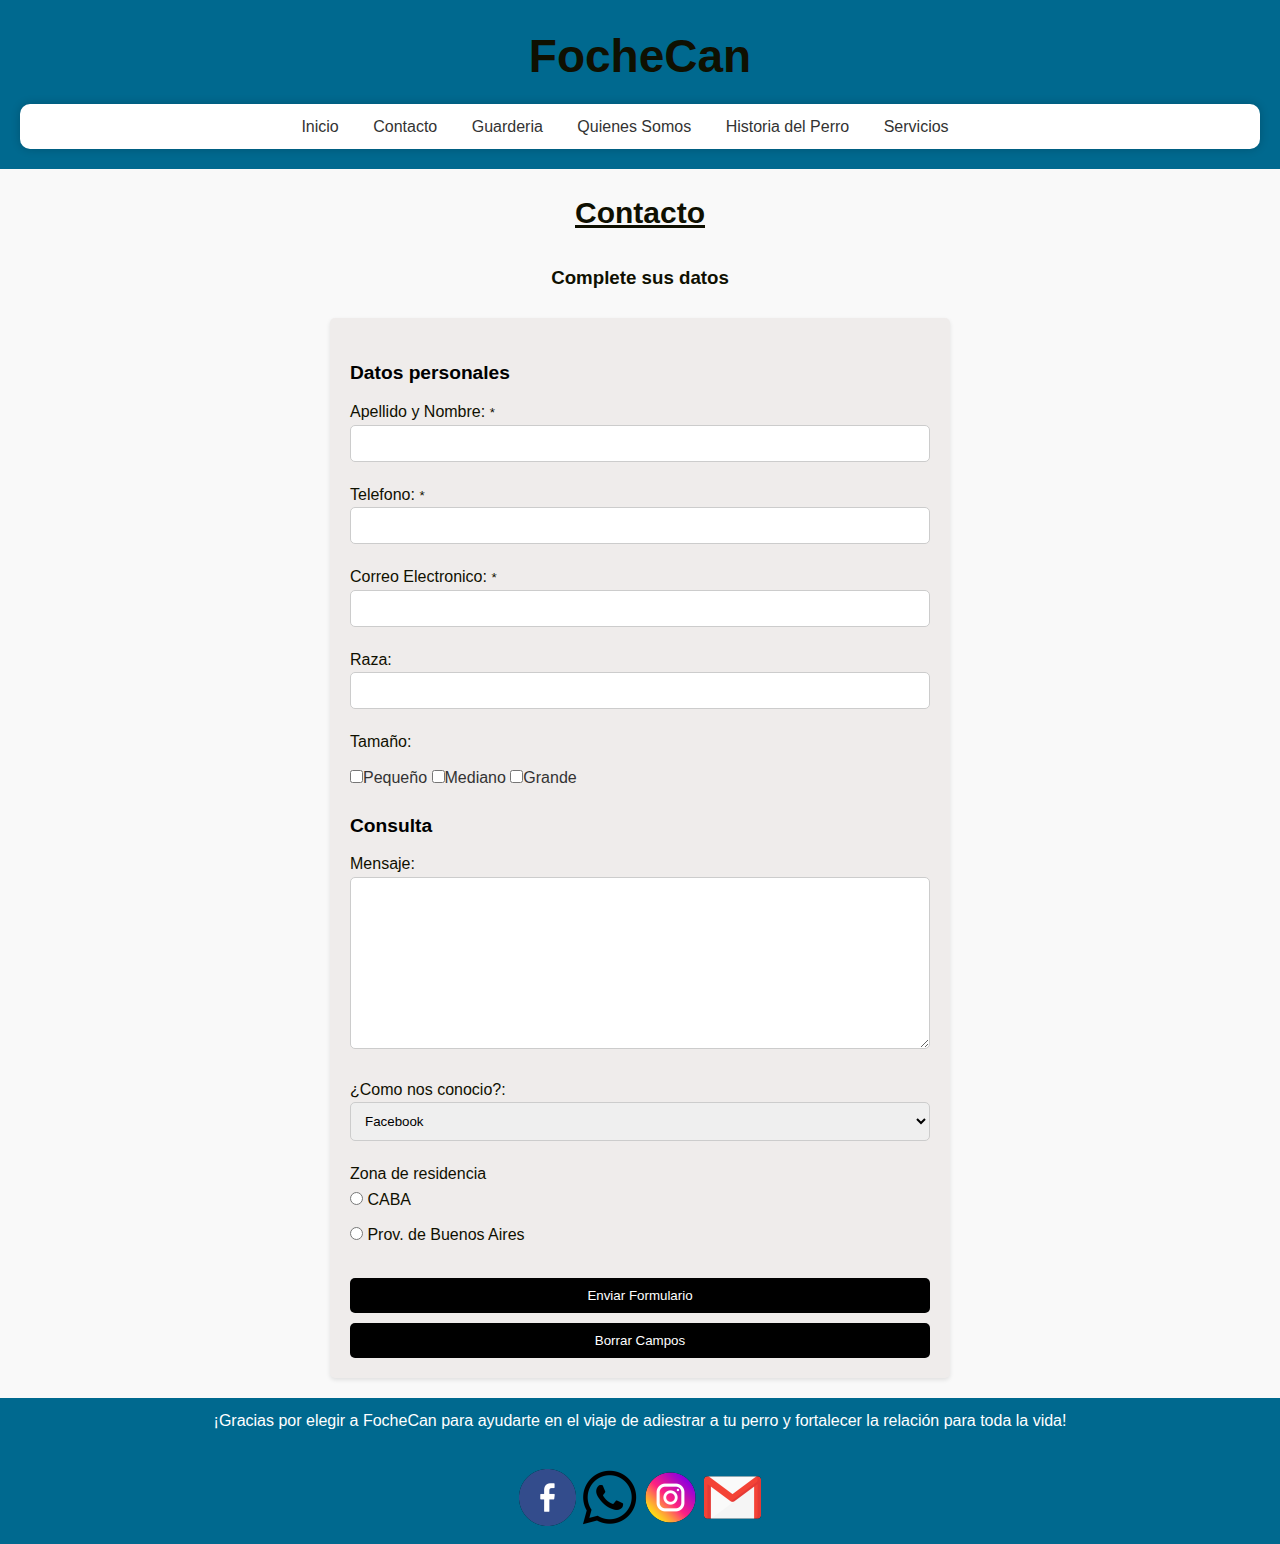
==== commit 98e43aee: "Update Contactos.html" ====
--- a/Pages/Contactos.html
+++ b/Pages/Contactos.html
@@ -60,6 +60,7 @@
         <nav>
             <ul>
                 <li><a href="../Index.html">Inicio</a></li>
+                <li><a href="" >Contacto</a></li>
                 <li><a href="/Pages/Guarderia.html">Guarderia</a></li>
                 <li><a href="/Pages/Quienes.html">Quienes Somos</a></li>
                 <li><a href="/Pages/Historia.html">Historia del Perro</a></li>
